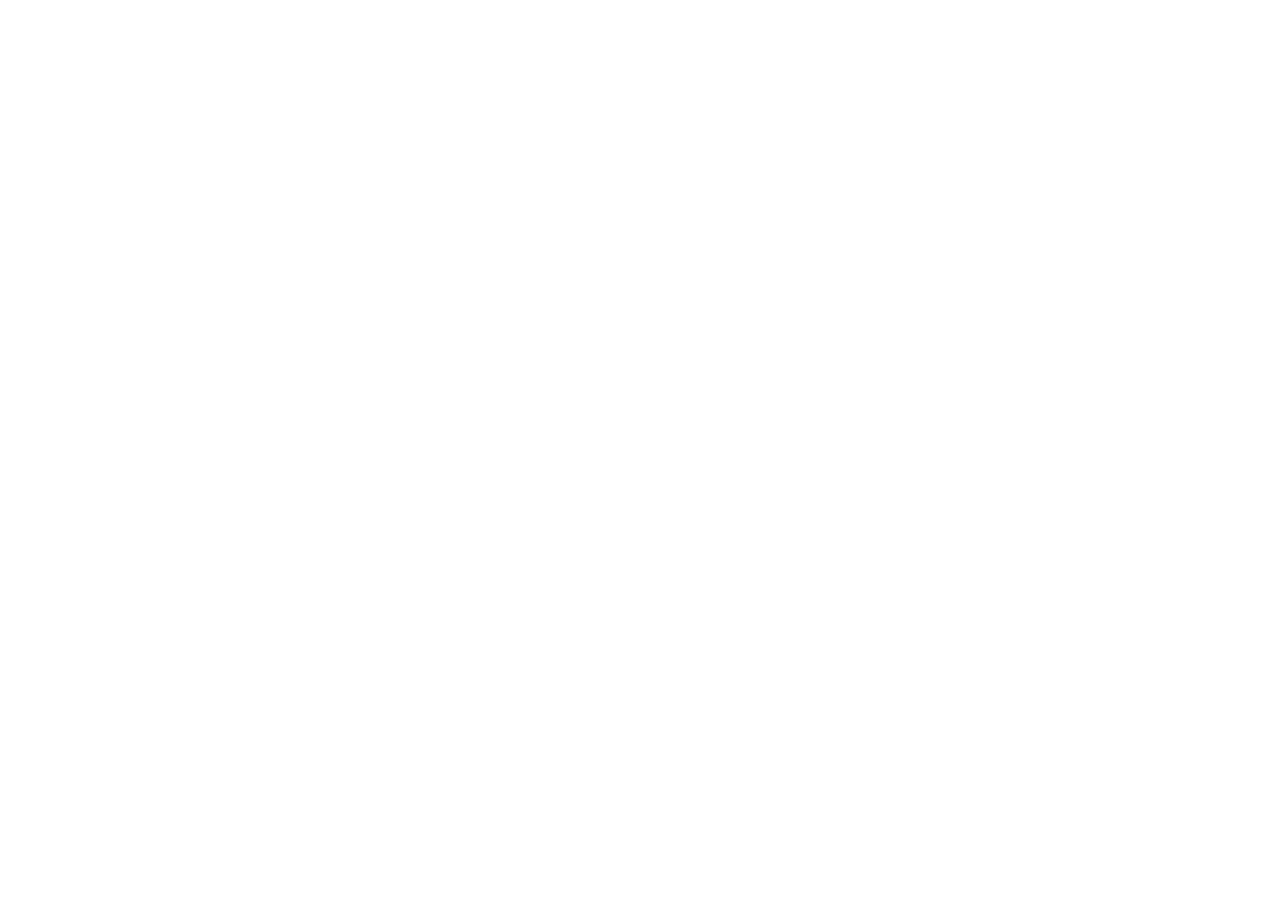
==== index.html @ 2d8a55f4 "Initial commit" ====
<!DOCTYPE html>
<html lang="en">
  <head>
    <meta charset="UTF-8" />
    <meta name="viewport" content="width=device-width, initial-scale=1.0" />
    <title>My Portfolio</title>
  </head>
  <body></body>
</html>
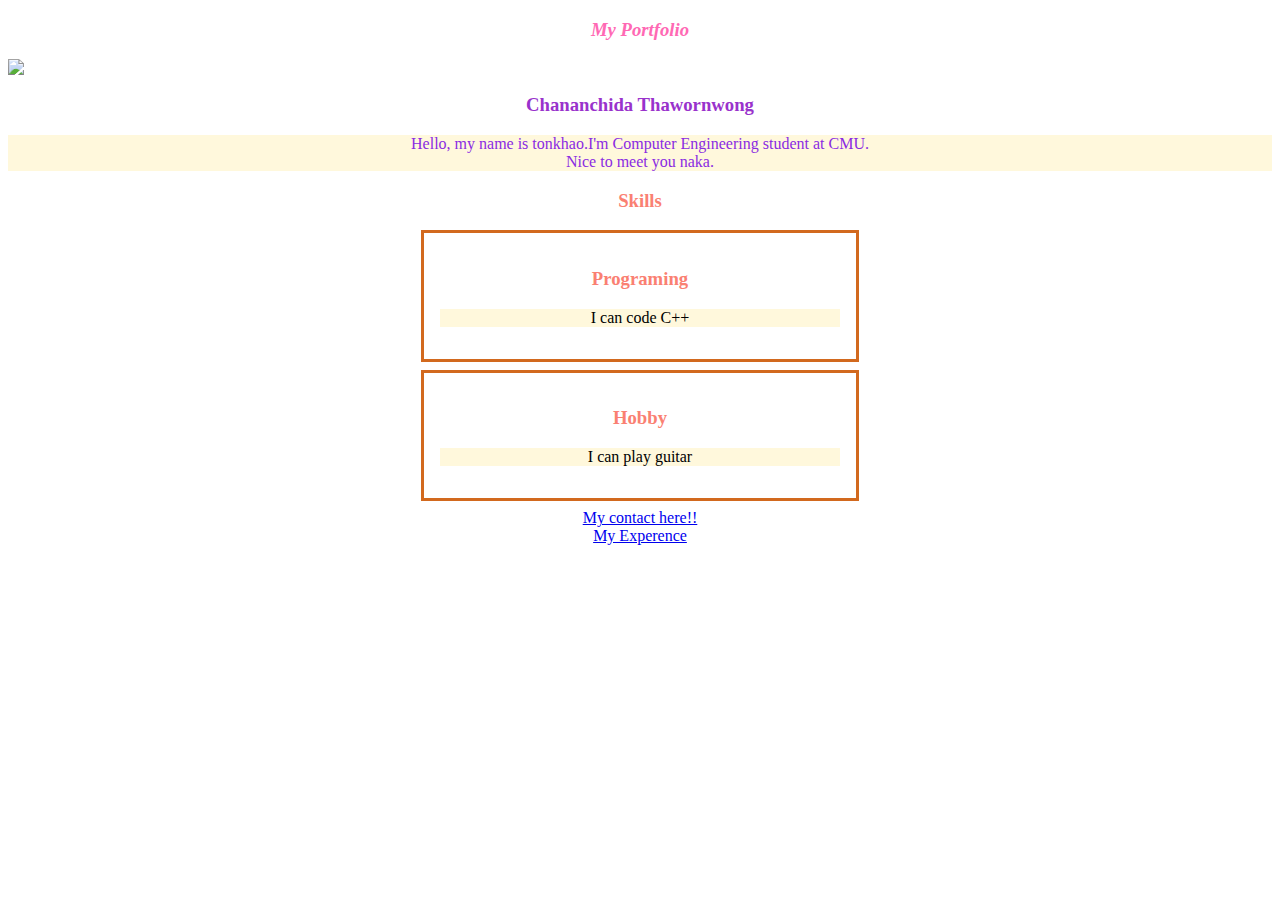
==== commit 214672da: "okay" ====
--- a/index.html
+++ b/index.html
@@ -2,8 +2,44 @@
 <html lang="en">
   <head>
     <meta charset="UTF-8" />
-    <meta name="viewport" content="width=device-width, initial-scale=1.0" />
-    <title>My Portfolio</title>
+    <meta http-equiv="X-UA-Compatible" content="IE=edge" />
+    <meta name="viewport" content="width=>, initial-scale=1.0" />
+    <link rel="stylesheet" href="style.css" />
+    <title>Tonkhao's port</title>
   </head>
-  <body></body>
+  <body>
+    <h3 style="color: hotpink; font-style: italic; text-align: center">
+      My Portfolio
+    </h3>
+    <!-- <div style="margin-left: auto; margin-right: auto"> -->
+      <img
+        src="https://scontent.fbkk2-4.fna.fbcdn.net/v/t39.30808-6/315415825_3434530766867633_8289805486089514071_n.jpg?_nc_cat=105&ccb=1-7&_nc_sid=09cbfe&_nc_eui2=AeGwRLvl08n55kXQWYF1hPD64o4_1eUkxJHijj_V5STEkVPihl_eYkkNwWnoaKvpu-Yq2GMWNK8t6TsK80TSqjYJ&_nc_ohc=_g27bcf5agoAX-dYdrb&_nc_zt=23&_nc_ht=scontent.fbkk2-4.fna&oh=00_AfBMhCyoJVwbVAgFKle2rS1Y43UR3ZAmEI4rHc-z0nj-Bg&oe=649B0CAF"
+        style="margin-left: auto; display: block; margin-right: auto"
+      />
+    <!-- </div> -->
+
+    <h3 style="color: darkorchid; text-align: center">
+      Chananchida Thawornwong
+    </h3>
+    <p style="color: blueviolet; text-align: center">
+      Hello, my name is tonkhao.I'm Computer Engineering student at CMU. <br />
+      Nice to meet you naka.
+    </p>
+    <h3 style="text-align: center; color: salmon">Skills</h3>
+    <div class="skill-container">
+      <h3>Programing</h3>
+      <p style="color: black; text-align: center">I can code C++</p>
+    </div>
+    <div class="skill-container">
+      <h3>Hobby</h3>
+      <p style="color: black; text-align: center">I can play guitar</p>
+    </div>
+    <div style="margin-left: auto; margin-right: auto; text-align: center">
+      <a href="/contact.html">My contact here!!</a> <br>
+      <a href="/exper.html"> My Experence </a>
+      <style>
+        p { background:cornsilk; }
+     </style
+    </div>
+  </body>
 </html>
--- a/style.css
+++ b/style.css
@@ -0,0 +1,12 @@
+h3 {
+  text-align: center;
+  color: salmon;
+}
+.skill-container {
+  border: solid chocolate;
+  width: 400px;
+  margin-left: auto;
+  margin-right: auto;
+  padding: 16px;
+  margin-bottom: 8px;
+}
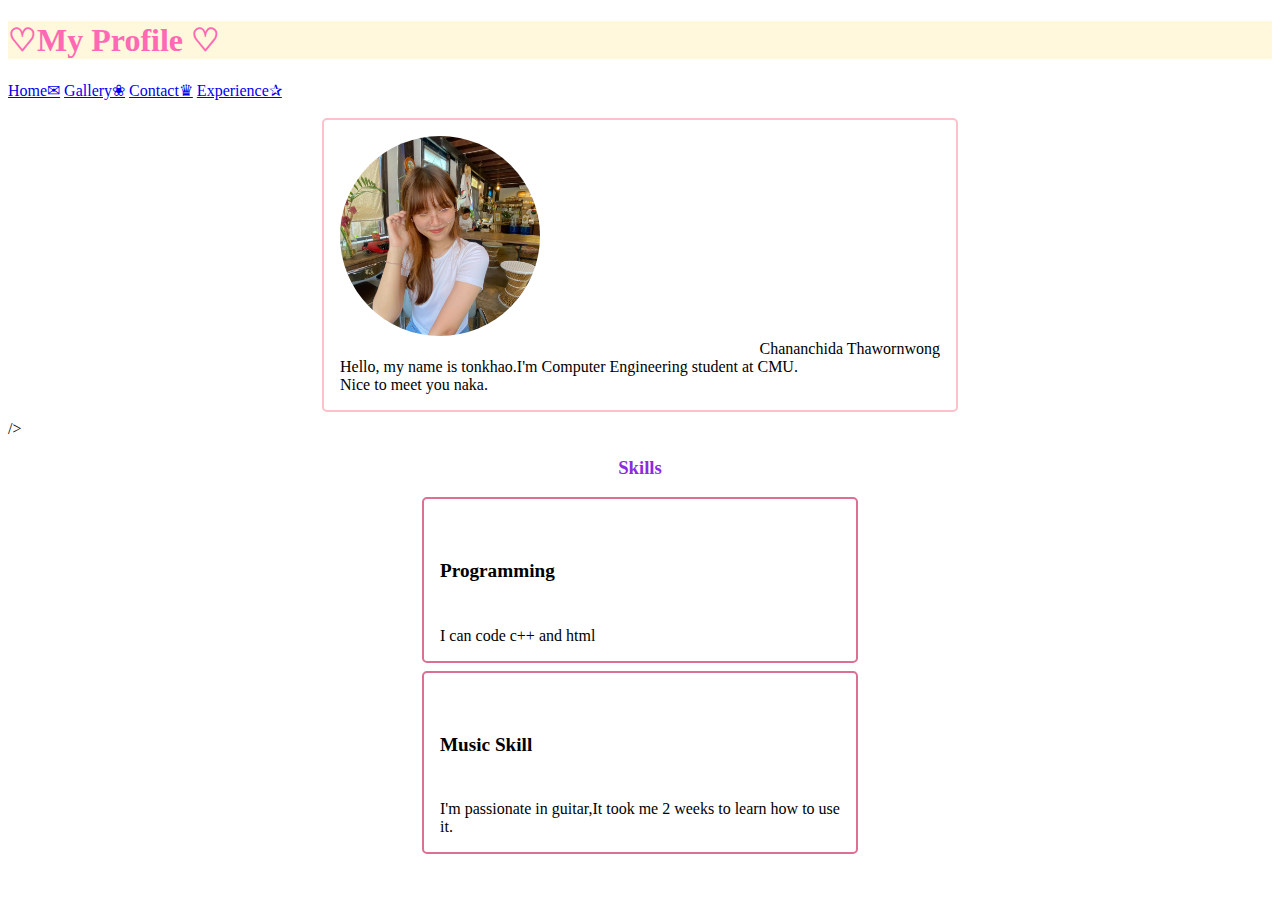
==== commit 1557c3d0: "okaayy" ====
--- a/index.html
+++ b/index.html
@@ -4,42 +4,59 @@
     <meta charset="UTF-8" />
     <meta http-equiv="X-UA-Compatible" content="IE=edge" />
     <meta name="viewport" content="width=>, initial-scale=1.0" />
+    <link href="https://cdn.jsdelivr.net/npm/bootstrap@5.0.2/dist/css/bootstrap.min.css" rel="stylesheet" integrity="sha384-EVSTQN3/azprG1Anm3QDgpJLIm9Nao0Yz1ztcQTwFspd3yD65VohhpuuCOmLASjC" crossorigin="anonymous">
+    <script src="https://cdn.jsdelivr.net/npm/bootstrap@5.0.2/dist/js/bootstrap.bundle.min.js" integrity="sha384-MrcW6ZMFYlzcLA8Nl+NtUVF0sA7MsXsP1UyJoMp4YLEuNSfAP+JcXn/tWtIaxVXM" crossorigin="anonymous"></script>
+
     <link rel="stylesheet" href="style.css" />
     <title>Tonkhao's port</title>
   </head>
   <body>
-    <h3 style="color: hotpink; font-style: italic; text-align: center">
-      My Portfolio
-    </h3>
+    <div
+      class="d-flex border-bottom gap-3 align-items-center p-2 px-4 bg-primary text-pink" 
+    >
+    <h1 class="">♡My Profile ♡</h1>  
+      <a href="index.html"class="text-white d-none d-sm-block">Home✉</a>
+      <a href="gallery.html" class="text-white d-none d-sm-block">Gallery❀</a>
+      <a href="contact.html" class="text-white d-none d-sm-block">Contact♛</a>
+      <a href="exper.html" class="me-auto text-white d-none d-sm-block">Experience✰</a> </div>
+   
+       
+    </div> <br /> 
     <!-- <div style="margin-left: auto; margin-right: auto"> -->
-      <img
-        src="https://scontent.fbkk2-4.fna.fbcdn.net/v/t39.30808-6/315415825_3434530766867633_8289805486089514071_n.jpg?_nc_cat=105&ccb=1-7&_nc_sid=09cbfe&_nc_eui2=AeGwRLvl08n55kXQWYF1hPD64o4_1eUkxJHijj_V5STEkVPihl_eYkkNwWnoaKvpu-Yq2GMWNK8t6TsK80TSqjYJ&_nc_ohc=_g27bcf5agoAX-dYdrb&_nc_zt=23&_nc_ht=scontent.fbkk2-4.fna&oh=00_AfBMhCyoJVwbVAgFKle2rS1Y43UR3ZAmEI4rHc-z0nj-Bg&oe=649B0CAF"
-        style="margin-left: auto; display: block; margin-right: auto"
-      />
+      <div class="skill-container"><div class="d-flex justify-content-center align-items-center mx-auto gap-3"style="max-width: 700px">
+        <div>
+          <img src="picture/me.jpg" class="img" width="200"height="200" style="object-fit: cover">
+        </div>
+        <div class="d-none d-sm-block">
+          <div class="display-5 mb-3" style="text-align: right;">Chananchida Thawornwong</div>
+          <div class="btn btn-light; text-muted" >
+            Hello, my name is tonkhao.I'm Computer Engineering student at CMU.
+            <br />
+            Nice to meet you naka.
+          </div>
+        </div>
+      </div></div>
+    
+    
+    />
     <!-- </div> -->
+    <h3 style="color: blueviolet; text-align: center;">Skills</h3>
 
-    <h3 style="color: darkorchid; text-align: center">
-      Chananchida Thawornwong
-    </h3>
-    <p style="color: blueviolet; text-align: center">
-      Hello, my name is tonkhao.I'm Computer Engineering student at CMU. <br />
-      Nice to meet you naka.
-    </p>
-    <h3 style="text-align: center; color: salmon">Skills</h3>
-    <div class="skill-container">
-      <h3>Programing</h3>
-      <p style="color: black; text-align: center">I can code C++</p>
+    <div class="borderss"><div class="d-none d-sm-block d-flex border mb-3 shadow-sm my-rounded-all"  >
+      <div  class="p-4"> <p class="fw-semibold fs-5 "><h6>Programming</h6></p>
+        <span class="text-muted">
+          I can code c++ and html 
+        </span> </div>
     </div>
-    <div class="skill-container">
-      <h3>Hobby</h3>
-      <p style="color: black; text-align: center">I can play guitar</p>
-    </div>
-    <div style="margin-left: auto; margin-right: auto; text-align: center">
-      <a href="/contact.html">My contact here!!</a> <br>
-      <a href="/exper.html"> My Experence </a>
-      <style>
-        p { background:cornsilk; }
-     </style
-    </div>
+  </div></div>
+    
+     <div class="borderss"><div class="d-none d-sm-block d-flexd-flex border mb-3 shadow-sm my-rounded-all">
+      <div class="p-4">
+        <p class="fw-semibold fs-5 "><h6>Music Skill</h6> </p>
+        <span class="text-muted">
+         I'm passionate in guitar,It took me 2 weeks to learn how to use it. 
+        </span>
+      </div></div>
+      
   </body>
 </html>
--- a/style.css
+++ b/style.css
@@ -2,11 +2,59 @@
   text-align: center;
   color: salmon;
 }
+
+h1 {
+  background-color: cornsilk;
+  color: hotpink;
+  text-align: justify;
+  font-weight: bolder;
+  font-size: xx-large;
+}
 .skill-container {
-  border: solid chocolate;
+  border: 2px solid pink;
+  border-radius: 5px;
+  width: 600px;
+  margin-left: auto;
+  margin-right: auto;
+  padding: 16px;
+  margin-bottom: 8px;
+}
+
+.img {
+  width: 200px;
+  height: 200px;
+  border-radius: 50%;
+  text-align: left;
+}
+
+.borderss {
+  border: 2px solid palevioletred;
+  border-radius: 5px;
   width: 400px;
   margin-left: auto;
   margin-right: auto;
   padding: 16px;
   margin-bottom: 8px;
 }
+h5 {
+  font-size: larger;
+}
+
+h6 {
+  font-weight: bold;
+  font-size: larger;
+}
+.flex-container {
+  display: flex;
+  flex-direction: column;
+  background-color: cornsilk;
+}
+
+.flex-container {
+  background-color: cornsilk;
+  width: 500px;
+  margin: 100px;
+  text-align: center;
+  line-height: 100px;
+  font-size: 30px;
+}
